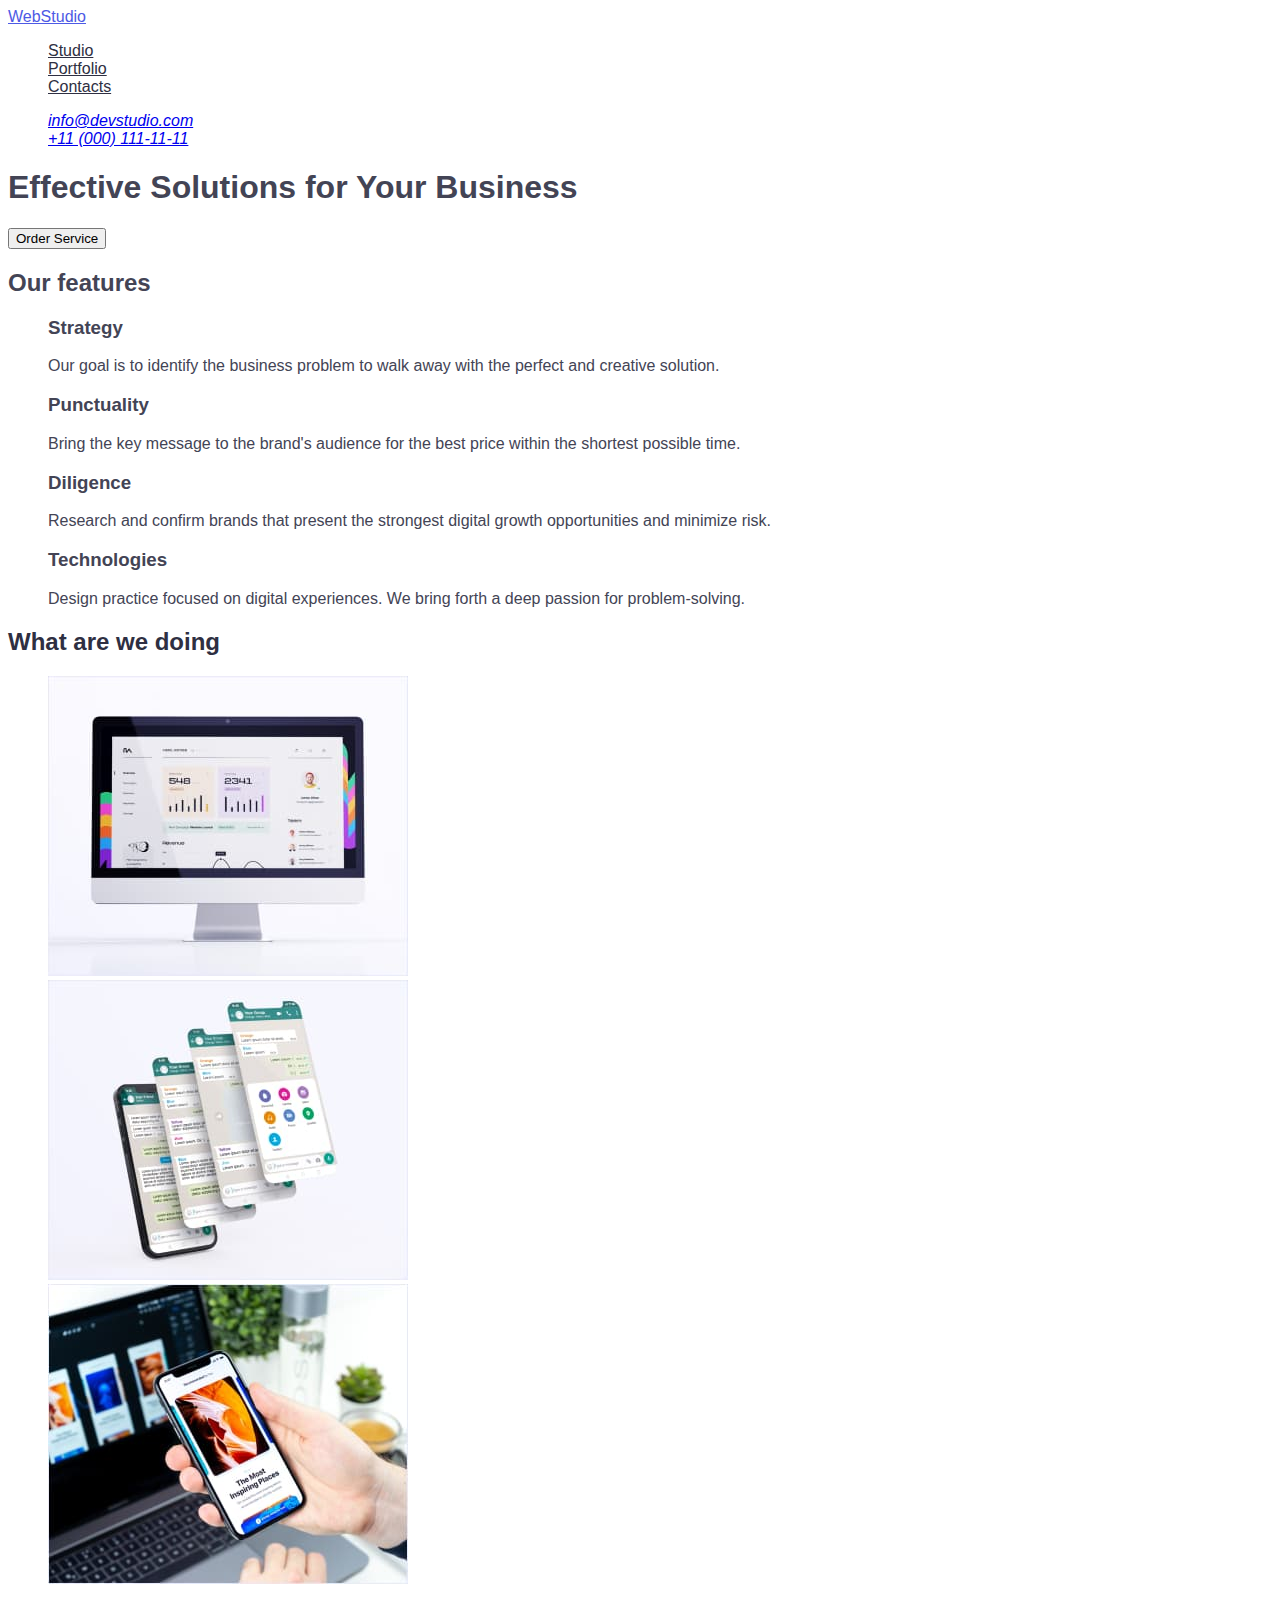
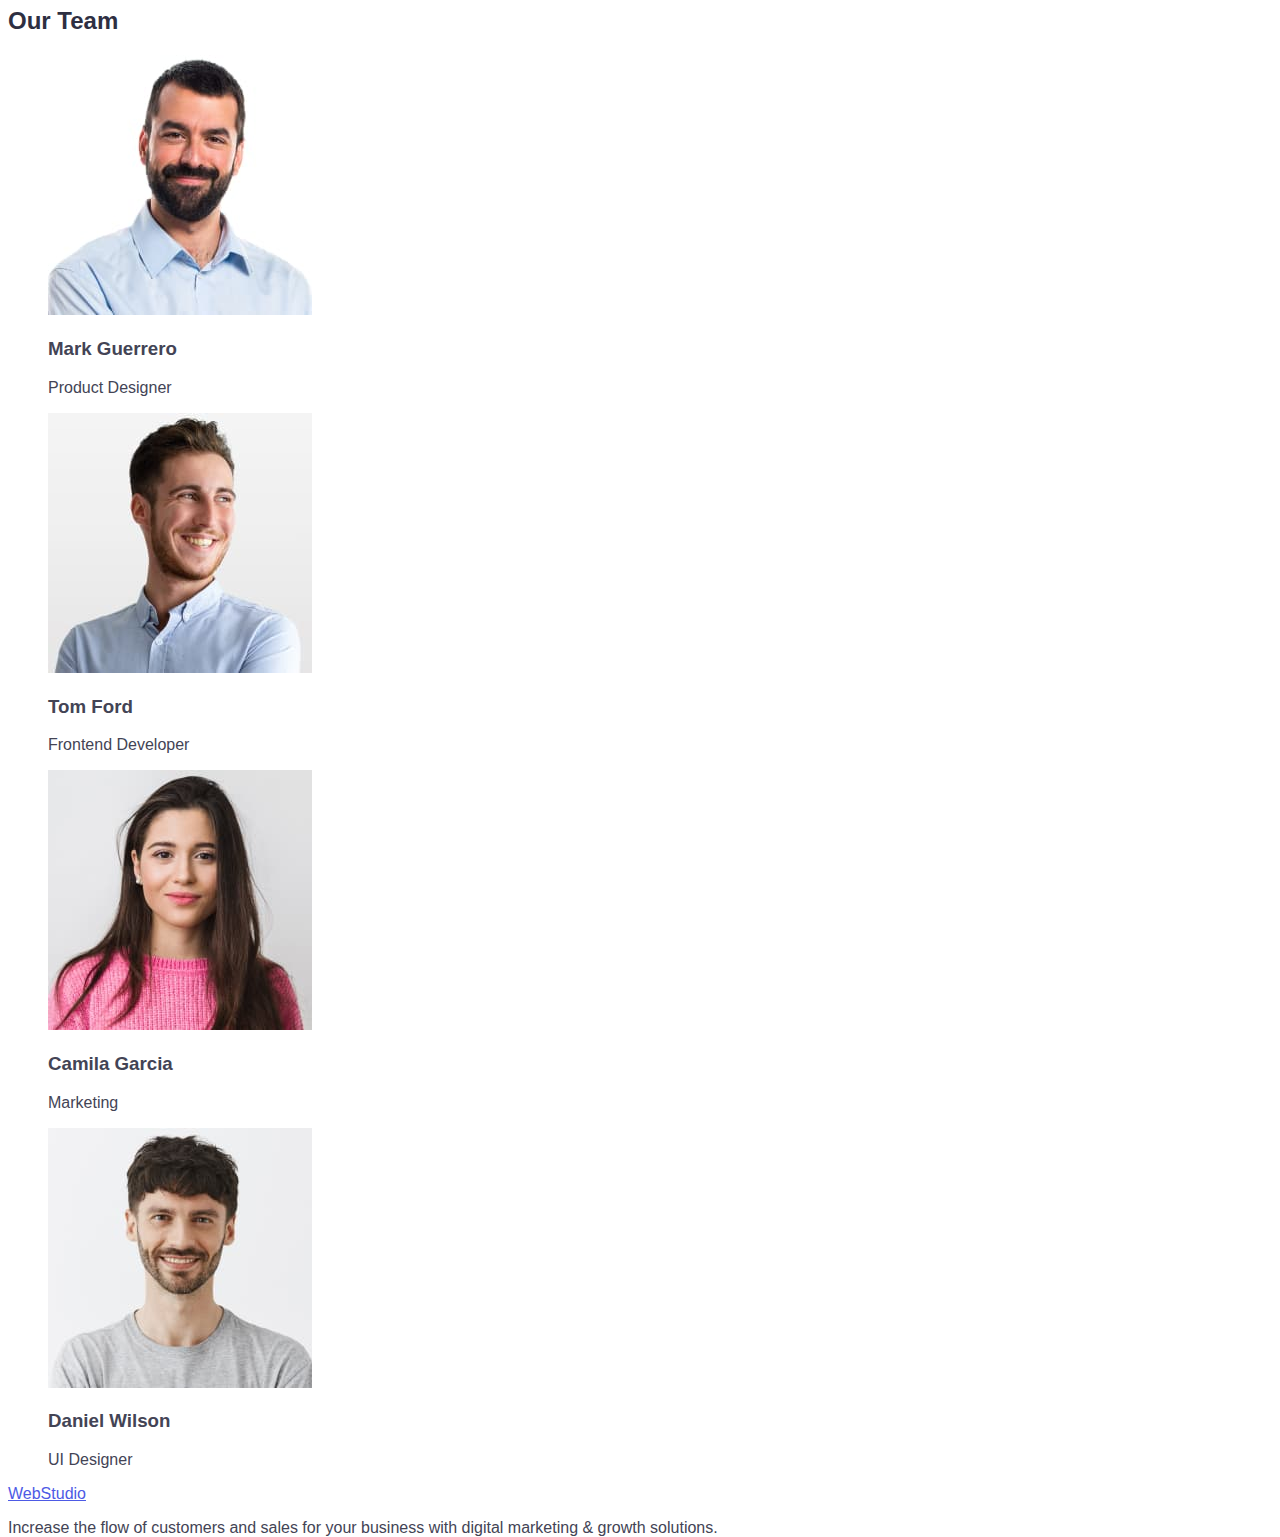
==== index.html @ 5d0c9305 "working7" ====
<!DOCTYPE html>
<html lang="en">
  <head>
    <meta charset="UTF-8" />
    <meta http-equiv="X-UA-Compatible" content="IE=edge" />
    <meta name="viewport" content="width=device-width, initial-scale=1.0" />
    <title>Web Studio (Version 3.0)</title>
    <link rel="stylesheet" href="./css/styles.css">
  </head>
  <body>
    <!--site header-->
    <header class="page-header">
      <nav>
        <a href="./index.html" class="logo">WebStudio</a>

        <ul class="site-nav">
          <li><a href="">Studio</a></li>
          <li><a href="">Portfolio</a></li>
          <li><a href="">Contacts</a></li>
        </ul>
      </nav>
      <address>
        <ul class="auth-nav">
          <li><a href="mailto:info@devstudio.com">info@devstudio.com</a></li>
          <li><a href="tel:+110001111111">+11 (000) 111-11-11</a></li>
        </ul>
      </address>
    </header>
    <main>
      <!--Hero-->
      <section>
        <h1>Effective Solutions for Your Business</h1>
        <button type="button">Order Service</button>
      </section>
      <!--Our advantages-->
      <section>
        <h2>Our features</h2>
        <ul>
          <li>
            <h3>Strategy</h3>
            <p>
              Our goal is to identify the business problem to walk away with the
              perfect and creative solution.
            </p>
          </li>
          <li>
            <h3>Punctuality</h3>
            <p>
              Bring the key message to the brand's audience for the best price
              within the shortest possible time.
            </p>
          </li>
          <li>
            <h3>Diligence</h3>
            <p>
              Research and confirm brands that present the strongest digital
              growth opportunities and minimize risk.
            </p>
          </li>
          <li>
            <h3>Technologies</h3>
            <p>
              Design practice focused on digital experiences. We bring forth a
              deep passion for problem-solving.
            </p>
          </li>
        </ul>
      </section>
      <section class="section">
        <h2 class="section-title">What are we doing</h2>
        <ul>
          <li>
            <img
              src="./images/desktop1.jpg"
              alt="desktop"
              width="360"
              height="300"
            />
          </li>
          <li>
            <img
              src="./images/mobile2.jpg"
              alt="mobile"
              width="360"
              height="300"
            />
          </li>
          <li>
            <img
              src="./images/design3.jpg"
              alt="design"
              width="360"
              height="300"
            />
          </li>
        </ul>
      </section>
      <section class="section">
        <h2 class="section-title">Our Team</h2>
        <ul>
          <li>
            <img
              src="./images/markguerrero.jpg"
              alt="Mark Guerrero"
              width="264"
              height="260"
            />
            <h3>Mark Guerrero</h3>
            <p>Product Designer</p>
          </li>
          <li>
            <img
              src="./images/tomford.jpg"
              alt="Tom Ford"
              width="264"
              height="260"
            />
            <h3>Tom Ford</h3>
            <p>Frontend Developer</p>
          </li>
          <li>
            <img
              src="./images/gamilagarcia.jpg"
              alt="Camila Garcia"
              width="264"
              height="260"
            />
            <h3>Camila Garcia</h3>
            <p>Marketing</p>
          </li>
          <li>
            <img
              src="./images/danielwilson.jpg"
              alt="Daniel Wilson"
              width="264"
              height="260"
            />
            <h3>Daniel Wilson</h3>
            <p>UI Designer</p>
          </li>
        </ul>
      </section>
    </main>
    <footer>
      <a href="./index.html" class="logo">WebStudio</a>
      <p>
        Increase the flow of customers and sales for your business with digital
        marketing &#38; growth solutions.
      </p>
    </footer>
  </body>
</html>
---- css/styles.css ----
body {
    color: #434455;
    background-color: #ffffff;
    font-family: sans-serif;
    text-align: ;
    position: relative;
    width: 1440px;
    height: 2590px;
    }

ul {
  list-style: none;
}
/*.list {
  list-style: none;
}*/

.logo {
  color : #4D5AE5;
;
}    

/*   Background-2-#E5E5E5;*/

/* Body next : #434455;*/

/* CTAs
Focused
Active states
Links: #4D5AE5;*/

/* CTAs background: #404BBF;*/

/* Overlays Shadows Headings #2E2F42 /

/* Valid fields
Success messages #31D0AA */

/* Helper text 
Deemphasized text background: #8E8F99; */

/* Accent color
Hairlines
Subtle backgrounds background: #E7E9FC; */

/*Light mode backgrounds
Light mode Dialogs/alerts background: #F4F4FD;*/

/*  Modal  Overlay  background: background: background: rgba(46, 47, 66, 0.4);
 */ 

/* Hero image background "Hero background" background:box-shadow: 0px 0px 12px 0px rgba(0, 0, 0, 0.05) inset;
;








p {
  font-size: 24px;
}

a {
  text-decoration: none;
}

.site-nav a {

}

.site-nav a :hover {

}

.link:hover,
.link:focus {
    color: ;
}

.link:active {
    color: ;
}

.nav .link:hover {
  color: ;
}
.site-nav-link {

}

.post-link [

]

ul {
  list-style: none;
} */

/* Site nav*/

.site-nav a {
  color: #2E2F42;
}

.site-nav a:hover,
.site-nav a:focus {
  color: #4D5AE5;
}
.site-nav a:active {
  color: #404BBF;
}

/* Site section*/
 
.section-title {
  color: #2E2F42;
;
}
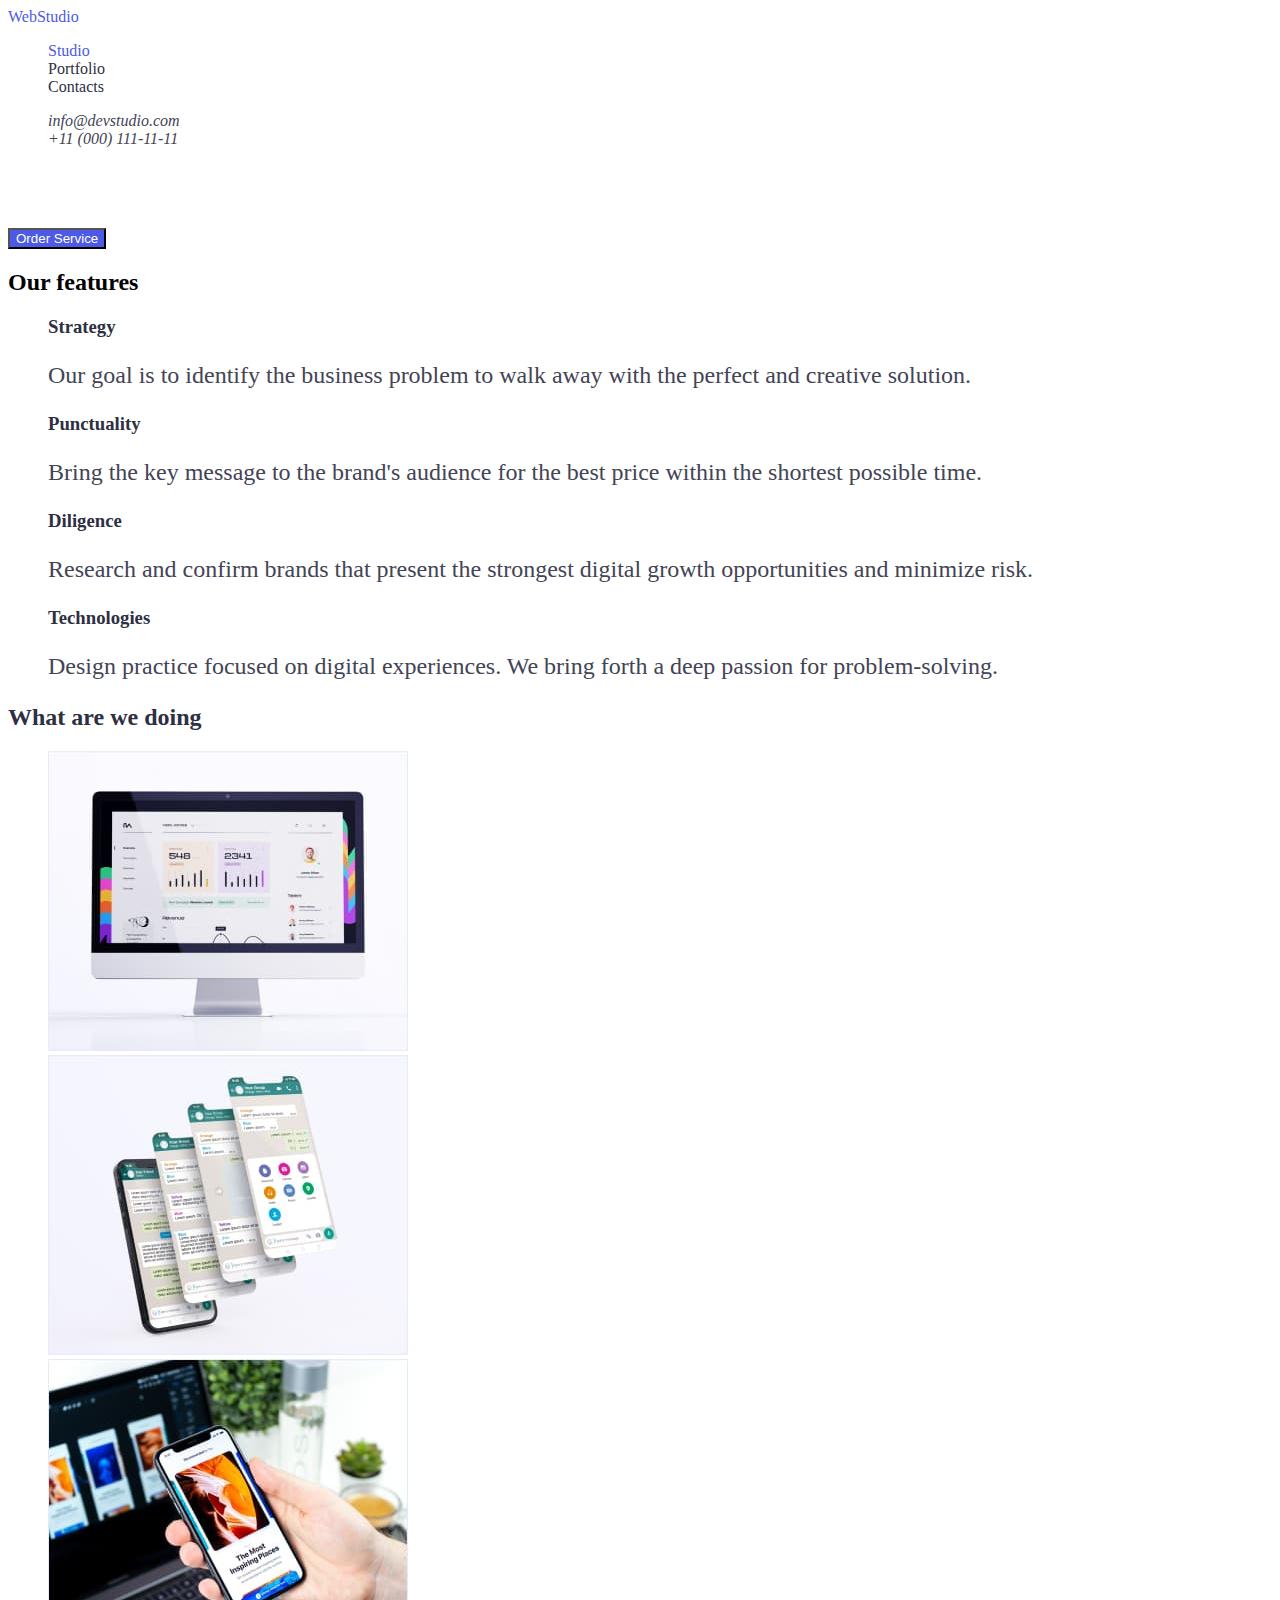
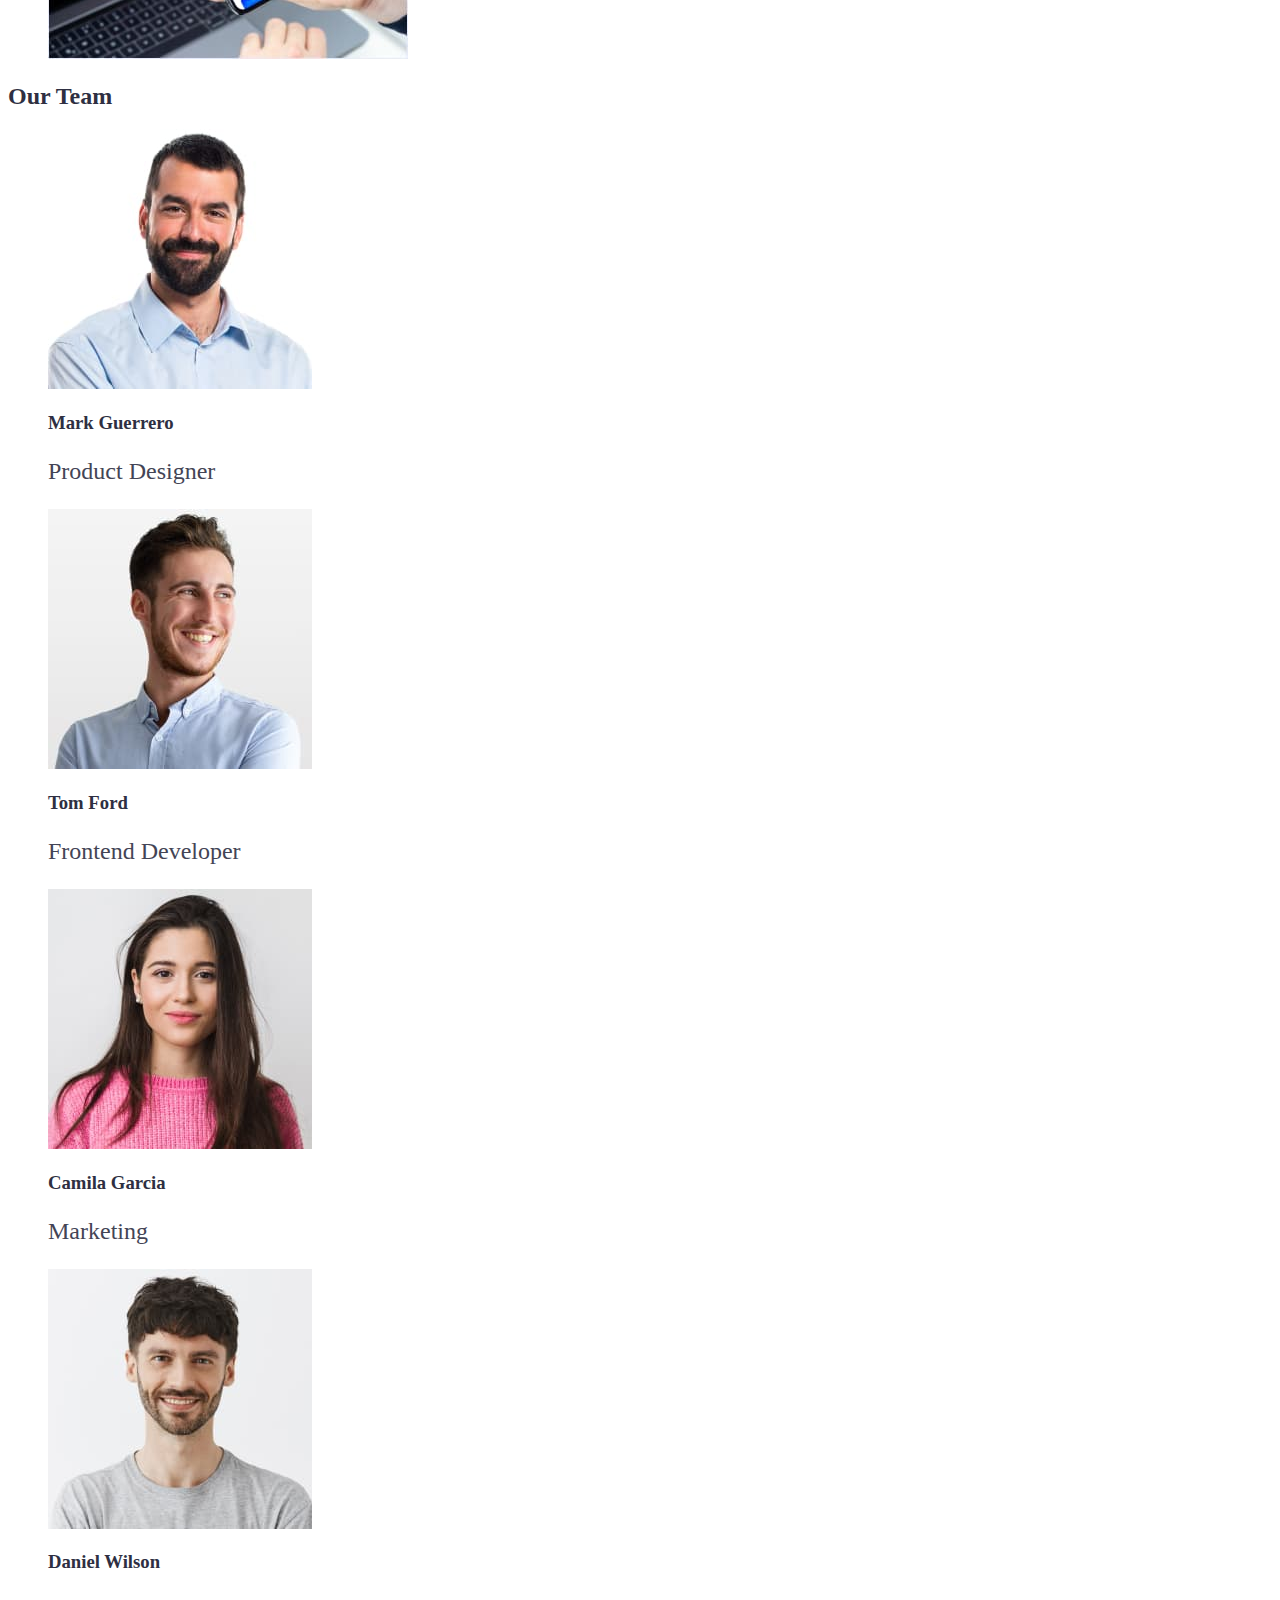
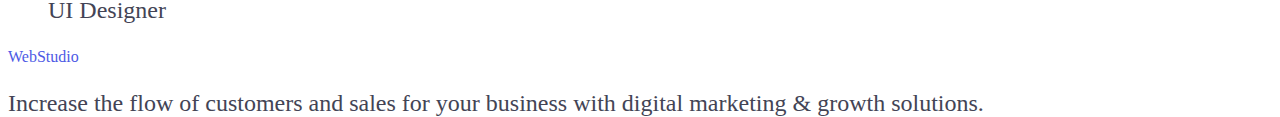
==== commit d096c0f5: "working8" ====
--- a/index.html
+++ b/index.html
@@ -14,9 +14,9 @@
         <a href="./index.html" class="logo">WebStudio</a>
 
         <ul class="site-nav">
-          <li><a href="">Studio</a></li>
-          <li><a href="">Portfolio</a></li>
-          <li><a href="">Contacts</a></li>
+          <li><a href="./index.html" class="link-currrent ">Studio</a></li>
+          <li><a href="./portfolio.html">Portfolio</a></li>
+          <li><a href="#Contacts">Contacts</a></li>
         </ul>
       </nav>
       <address>
@@ -28,37 +28,37 @@
     </header>
     <main>
       <!--Hero-->
-      <section>
-        <h1>Effective Solutions for Your Business</h1>
-        <button type="button">Order Service</button>
+      <section class="hero">
+        <h1 class="hero-title">Effective Solutions for Your Business</h1>
+        <button type="button" class="button secondary">Order Service</button>
       </section>
       <!--Our advantages-->
-      <section>
+      <section class="section">
         <h2>Our features</h2>
         <ul>
           <li>
-            <h3>Strategy</h3>
+            <h3 class="section-title">Strategy</h3>
             <p>
               Our goal is to identify the business problem to walk away with the
               perfect and creative solution.
             </p>
           </li>
           <li>
-            <h3>Punctuality</h3>
+            <h3 class="section-title">Punctuality</h3>
             <p>
               Bring the key message to the brand's audience for the best price
               within the shortest possible time.
             </p>
           </li>
           <li>
-            <h3>Diligence</h3>
+            <h3 class="section-title">Diligence</h3>
             <p>
               Research and confirm brands that present the strongest digital
               growth opportunities and minimize risk.
             </p>
           </li>
           <li>
-            <h3>Technologies</h3>
+            <h3 class="section-title">Technologies</h3>
             <p>
               Design practice focused on digital experiences. We bring forth a
               deep passion for problem-solving.
@@ -66,7 +66,10 @@
           </li>
         </ul>
       </section>
+
+       <!--What are we doing-->
       <section class="section">
+       
         <h2 class="section-title">What are we doing</h2>
         <ul>
           <li>
@@ -95,6 +98,8 @@
           </li>
         </ul>
       </section>
+
+      <!--Our Team-->
       <section class="section">
         <h2 class="section-title">Our Team</h2>
         <ul>
@@ -105,7 +110,7 @@
               width="264"
               height="260"
             />
-            <h3>Mark Guerrero</h3>
+            <h3 class="section-title">Mark Guerrero</h3>
             <p>Product Designer</p>
           </li>
           <li>
@@ -115,7 +120,7 @@
               width="264"
               height="260"
             />
-            <h3>Tom Ford</h3>
+            <h3 class="section-title">Tom Ford</h3>
             <p>Frontend Developer</p>
           </li>
           <li>
@@ -125,7 +130,7 @@
               width="264"
               height="260"
             />
-            <h3>Camila Garcia</h3>
+            <h3 class="section-title">Camila Garcia</h3>
             <p>Marketing</p>
           </li>
           <li>
@@ -135,7 +140,7 @@
               width="264"
               height="260"
             />
-            <h3>Daniel Wilson</h3>
+            <h3 class="section-title">Daniel Wilson</h3>
             <p>UI Designer</p>
           </li>
         </ul>
--- a/css/styles.css
+++ b/css/styles.css
@@ -1,6 +1,24 @@
+:root {
+  --Primary-Brand:#4D5AE5;
+  --Pressed-state:#404BBF;
+  --Dark:#2E2F42;
+  --Success: #31D0AA;
+  --Text:#434455;
+  --Subtle-Text:#8E8F99;
+  --Accent:#E7E9FC;
+  --Light:#F4F4FD;
+  --Modal-overlay:rgba(46, 47, 66, 0.4);
+  --Hero-background:rgba(46, 47, 66, 0.7);
+  --B-g-color:#Ffffff;
+  --Nav-color:rgba(231, 233, 252, 1);
+  --Nav-color-secondary:
+rgba(255, 255, 255, 1);
+
+}
+
 body {
-    color: #434455;
-    background-color: #ffffff;
+    color: var(--Text)
+    background-color: var(--B-g-color)
     font-family: sans-serif;
     text-align: ;
     position: relative;
@@ -16,106 +34,89 @@
 }*/
 
 .logo {
-  color : #4D5AE5;
-;
-}    
-
-/*   Background-2-#E5E5E5;*/
-
-/* Body next : #434455;*/
-
-/* CTAs
-Focused
-Active states
-Links: #4D5AE5;*/
-
-/* CTAs background: #404BBF;*/
-
-/* Overlays Shadows Headings #2E2F42 /
-
-/* Valid fields
-Success messages #31D0AA */
-
-/* Helper text 
-Deemphasized text background: #8E8F99; */
-
-/* Accent color
-Hairlines
-Subtle backgrounds background: #E7E9FC; */
-
-/*Light mode backgrounds
-Light mode Dialogs/alerts background: #F4F4FD;*/
-
-/*  Modal  Overlay  background: background: background: rgba(46, 47, 66, 0.4);
- */ 
-
-/* Hero image background "Hero background" background:box-shadow: 0px 0px 12px 0px rgba(0, 0, 0, 0.05) inset;
-;
-
-
-
-
-
-
+  color :var(--Primary-Brand);
+}  
 
 
 p {
   font-size: 24px;
+  color:var(--Text)
 }
 
 a {
   text-decoration: none;
 }
 
-.site-nav a {
-
-}
-
-.site-nav a :hover {
-
-}
-
-.link:hover,
-.link:focus {
-    color: ;
-}
-
-.link:active {
-    color: ;
-}
-
-.nav .link:hover {
-  color: ;
-}
-.site-nav-link {
-
-}
-
-.post-link [
-
-]
-
-ul {
-  list-style: none;
-} */
-
 /* Site nav*/
 
 .site-nav a {
-  color: #2E2F42;
+  color:var(--Dark);
 }
 
 .site-nav a:hover,
 .site-nav a:focus {
-  color: #4D5AE5;
+  color:var( --Primary-Brand);
 }
 .site-nav a:active {
-  color: #404BBF;
+  color:var( --Pressed-state);
+}
+.site-nav .link-currrent {
+  color: var(--Primary-Brand);
 }
 
-/* Site section*/
+/* Site address */
+.auth-nav a {
+  color: var(--Text);
+}
+
+.auth-nav a:hover,
+.auth-nav a:focus {
+  color:var( --Primary-Brand);
+}
+.auth-nav a:active {
+  color:var( --Pressed-state);
+}
+
+/* Site hero*/
+.hero-title {
+  color:var(--B-g-color);
+}
+.hero-link {
+  color:var(--B-g-color);
+}
+
+/* S
+ite section*/
  
 .section-title {
-  color: #2E2F42;
-;
+  color:var(--Dark);
+}
+
+ /* Button */
+
+ .button {
+  color: var(--Primary-Brand);
+  background-color: var(--Accent);
+ }
+ .button.primary:hover,
+ .button.primery:focus {
+  color: var(--B-g-color);
+  background-color: var(--Primary-Brand);
+ }
+ .button.primary:active {
+  color: var(--B-g-color);
+  background-color: var(--Pressed-state);
+ } 
+ .button.primary {
+   color: var(--Primary-Brand);
+   background-color: var(--B-g-color)
+ } 
+ .button.secondary {
+   color: var(--B-g-color);
+   background-color: var(--Primary-Brand);
+ }
+.button.secondary:hover,
+.button.secondary:focus {
+  color: var(--B-g-color);
+  background-color: var(--Pressed-state);
 }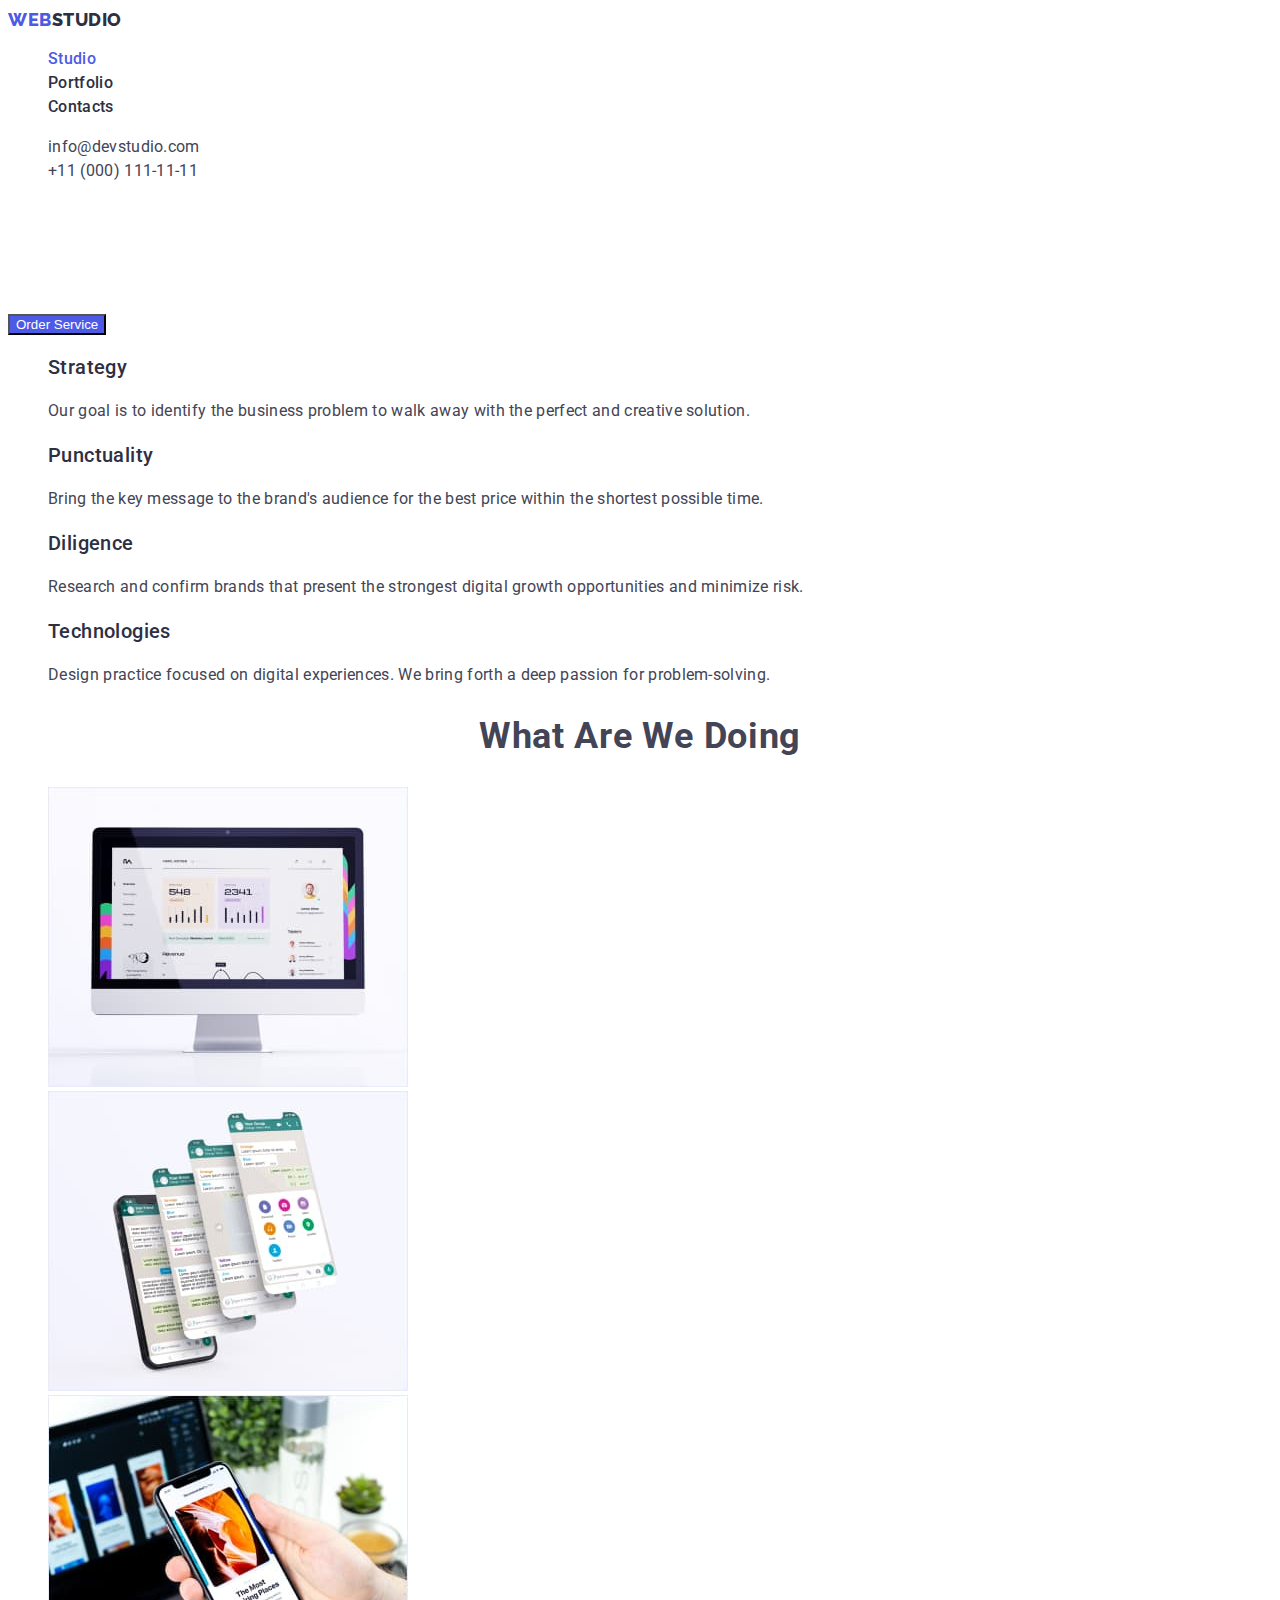
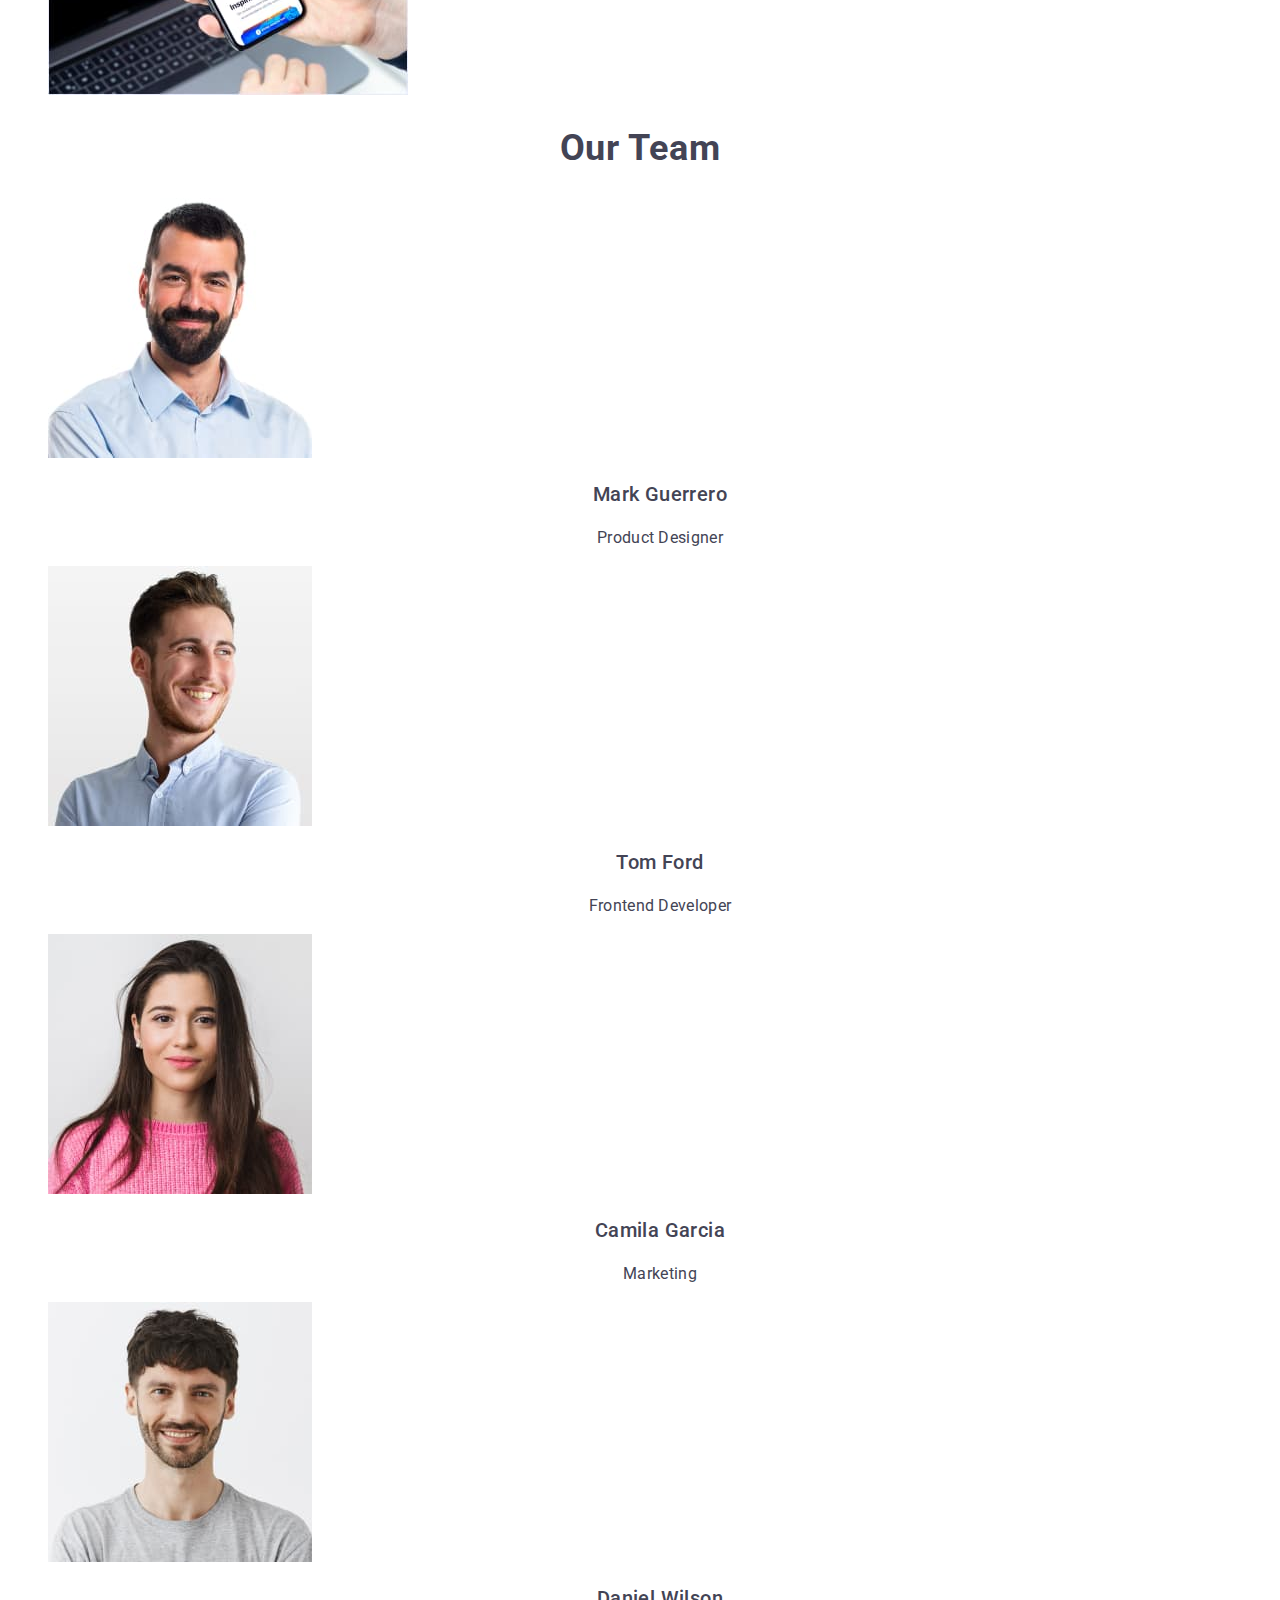
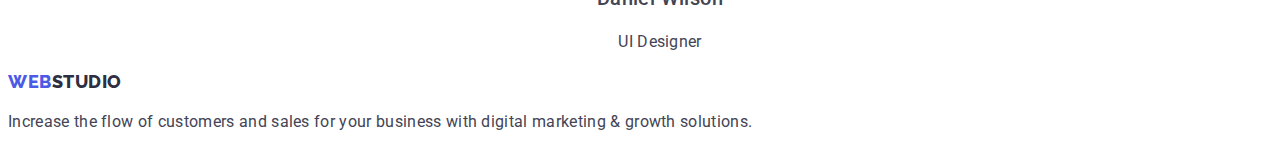
==== commit 524dec39: "woorking9" ====
--- a/index.html
+++ b/index.html
@@ -5,61 +5,67 @@
     <meta http-equiv="X-UA-Compatible" content="IE=edge" />
     <meta name="viewport" content="width=device-width, initial-scale=1.0" />
     <title>Web Studio (Version 3.0)</title>
+    <link rel="preconnect" href="https://fonts.googleapis.com">
+    <link rel="preconnect" href="https://fonts.gstatic.com" crossorigin>
+    <link href="https://fonts.googleapis.com/css2?family=Raleway:wght@800&family=Roboto:wght@400;500;700;900&display=swap" rel="stylesheet">
     <link rel="stylesheet" href="./css/styles.css">
   </head>
   <body>
     <!--site header-->
     <header class="page-header">
-      <nav>
-        <a href="./index.html" class="logo">WebStudio</a>
+      <nav class="nav-logo">
+        <a href="./index.html" class="logo">Web<span class="accent">Studio</span></a>
 
-        <ul class="site-nav">
-          <li><a href="./index.html" class="link-currrent ">Studio</a></li>
+        <ul class="site-nav list">
+          <li><a href="./index.html" class="link-current ">Studio</a></li>
           <li><a href="./portfolio.html">Portfolio</a></li>
           <li><a href="#Contacts">Contacts</a></li>
         </ul>
       </nav>
       <address>
-        <ul class="auth-nav">
+        <ul class="auth-nav list">
           <li><a href="mailto:info@devstudio.com">info@devstudio.com</a></li>
           <li><a href="tel:+110001111111">+11 (000) 111-11-11</a></li>
         </ul>
       </address>
     </header>
+
+    <!--Main-->
     <main>
       <!--Hero-->
+
       <section class="hero">
         <h1 class="hero-title">Effective Solutions for Your Business</h1>
-        <button type="button" class="button secondary">Order Service</button>
+        <button type="button" class="button secondary hero-link">Order Service</button>
       </section>
       <!--Our advantages-->
       <section class="section">
-        <h2>Our features</h2>
-        <ul>
+        <h2 class="visually-hidden">Our features</h2>
+        <ul class="list">
           <li>
-            <h3 class="section-title">Strategy</h3>
-            <p>
+            <h3 class="section-features">Strategy</h3>
+            <p class="section-text">
               Our goal is to identify the business problem to walk away with the
               perfect and creative solution.
             </p>
           </li>
           <li>
-            <h3 class="section-title">Punctuality</h3>
-            <p>
+            <h3 class="section-features">Punctuality</h3>
+            <p class="section-text">
               Bring the key message to the brand's audience for the best price
               within the shortest possible time.
             </p>
           </li>
           <li>
-            <h3 class="section-title">Diligence</h3>
-            <p>
+            <h3 class="section-features">Diligence</h3>
+            <p class="section-text">
               Research and confirm brands that present the strongest digital
               growth opportunities and minimize risk.
             </p>
           </li>
           <li>
-            <h3 class="section-title">Technologies</h3>
-            <p>
+            <h3 class="section-features">Technologies</h3>
+            <p class="section-text">
               Design practice focused on digital experiences. We bring forth a
               deep passion for problem-solving.
             </p>
@@ -71,7 +77,7 @@
       <section class="section">
        
         <h2 class="section-title">What are we doing</h2>
-        <ul>
+        <ul class="list">
           <li>
             <img
               src="./images/desktop1.jpg"
@@ -102,7 +108,7 @@
       <!--Our Team-->
       <section class="section">
         <h2 class="section-title">Our Team</h2>
-        <ul>
+        <ul class="list">
           <li>
             <img
               src="./images/markguerrero.jpg"
@@ -110,8 +116,8 @@
               width="264"
               height="260"
             />
-            <h3 class="section-title">Mark Guerrero</h3>
-            <p>Product Designer</p>
+            <h3 class="section-team">Mark Guerrero</h3>
+            <p class="team-text">Product Designer</p>
           </li>
           <li>
             <img
@@ -120,8 +126,8 @@
               width="264"
               height="260"
             />
-            <h3 class="section-title">Tom Ford</h3>
-            <p>Frontend Developer</p>
+            <h3 class="section-team">Tom Ford</h3>
+            <p class="team-text">Frontend Developer</p>
           </li>
           <li>
             <img
@@ -130,8 +136,8 @@
               width="264"
               height="260"
             />
-            <h3 class="section-title">Camila Garcia</h3>
-            <p>Marketing</p>
+            <h3 class="section-team">Camila Garcia</h3>
+            <p class="team-text">Marketing</p>
           </li>
           <li>
             <img
@@ -140,15 +146,18 @@
               width="264"
               height="260"
             />
-            <h3 class="section-title">Daniel Wilson</h3>
-            <p>UI Designer</p>
+            <h3 class="section-team">Daniel Wilson</h3>
+            <p class="team-text">UI Designer</p>
           </li>
         </ul>
       </section>
     </main>
-    <footer>
-      <a href="./index.html" class="logo">WebStudio</a>
-      <p>
+    <!--Site Footer-->
+
+    <footer class="nav-logo">
+       
+        <a href="./index.html" class="logo">Web<span class="accent">Studio</span></a>
+      <p class="footer-text">
         Increase the flow of customers and sales for your business with digital
         marketing &#38; growth solutions.
       </p>
--- a/css/styles.css
+++ b/css/styles.css
@@ -11,62 +11,94 @@
   --Hero-background:rgba(46, 47, 66, 0.7);
   --B-g-color:#Ffffff;
   --Nav-color:rgba(231, 233, 252, 1);
-  --Nav-color-secondary:
-rgba(255, 255, 255, 1);
-
+  --Nav-color-secondary: rgba(255, 255, 255, 1);
 }
 
 body {
-    color: var(--Text)
-    background-color: var(--B-g-color)
-    font-family: sans-serif;
-    text-align: ;
-    position: relative;
-    width: 1440px;
-    height: 2590px;
+
+    color: var(--Text);
+    background-color: var(--B-g-color);
+    font-family: 'Roboto','Montserrat', 'Open Sans', sans-serif;
+    
     }
-
+/*
 ul {
   list-style: none;
-}
-/*.list {
+}*/
+
+.list {
   list-style: none;
-}*/
-
+}
+/*
+a {
+  text-decoration: none;
+}
+*/
+/* Site nav*/
+
+.site-nav {
+  font-weight: 500;
+  font-size: 16px;
+  line-height: 1.5;
+  letter-spacing: 0.02em;
+}
+
+.nav-logo .logo {
+  font-family: 'Raleway';
+  font-style: normal;
+  font-weight: 800;
+  font-size: 18px;
+  line-height: 1.3;
+  display: flex;
+  align-items: center;
+  letter-spacing: 0.03em;
+  text-transform: uppercase;
+}
+
+.accent {
+  color: var(--Dark);
+}
 .logo {
   color :var(--Primary-Brand);
+  text-decoration: none;
 }  
 
-
-p {
-  font-size: 24px;
-  color:var(--Text)
-}
-
-a {
-  text-decoration: none;
-}
-
-/* Site nav*/
-
+.logo-name {
+  color: var(--Dark);
+}
 .site-nav a {
   color:var(--Dark);
+  text-decoration: none;
 }
 
 .site-nav a:hover,
 .site-nav a:focus {
   color:var( --Primary-Brand);
+
 }
 .site-nav a:active {
   color:var( --Pressed-state);
 }
-.site-nav .link-currrent {
+.site-nav .link-current {
   color: var(--Primary-Brand);
 }
 
 /* Site address */
+
+.auth-nav {
+  font-style: normal;
+  font-weight: 400;
+  font-size: 16px;
+  line-height: 1.5;
+
+
+letter-spacing: 0.02em;
+
+}
 .auth-nav a {
-  color: var(--Text);
+  color: inherit;
+  text-decoration: none;
+  font-style: normal;
 }
 
 .auth-nav a:hover,
@@ -80,16 +112,88 @@
 /* Site hero*/
 .hero-title {
   color:var(--B-g-color);
+  font-weight: 700;
+  font-size: 56px;
+  line-height: 1;
+  text-align: center;
+  letter-spacing: 0.02em;
 }
 .hero-link {
-  color:var(--B-g-color);
+  cursor: pointer;
+
 }
 
 /* S
-ite section*/
+ite section
+Our advantages*/
  
+.section-features {
+  color:var(--Dark);
+  font-weight: 500;
+  font-size: 20px;
+  line-height: 1.2;
+  letter-spacing: 0.02em;
+
+}
+
+.section-text {
+  font-weight: 400;
+  font-size: 16px;
+  line-height: 1.5;
+  letter-spacing: 0.02em;
+}
+
+.visually-hidden {
+  position: absolute;
+  width: 1px;
+  height: 1px;
+  margin: -1px;
+  border: 0;
+  padding: 0;
+  
+  white-space: nowrap;
+  clip-path: inset(100%);
+  clip: rect(0 0 0 0);
+  overflow: hidden;
+}
+
+
+/* Site sectin What are we doing*/
+
 .section-title {
-  color:var(--Dark);
+  font-weight: 700;
+  font-size: 36px;
+  line-height: 1.1;
+  text-align: center;
+  letter-spacing: 0.02em;
+  text-transform: capitalize;
+}
+
+/* Site sectin Our Team
+*/
+
+.section-team {
+  font-weight: 500;
+  font-size: 20px;
+  line-height: 1.2;
+  text-align: center;
+  letter-spacing: 0.02em;
+}
+
+.team-text {
+  font-weight: 400;
+  font-size: 16px;
+  line-height: 1.5;
+  text-align: center;
+  letter-spacing: 0.02em;
+}
+/* Footer*/
+
+.footer-text {
+  font-weight: 400;
+  font-size: 16px;
+  line-height: 24px;
+  letter-spacing: 0.02em;
 }
 
  /* Button */
@@ -99,7 +203,7 @@
   background-color: var(--Accent);
  }
  .button.primary:hover,
- .button.primery:focus {
+ .button.primary:focus {
   color: var(--B-g-color);
   background-color: var(--Primary-Brand);
  }
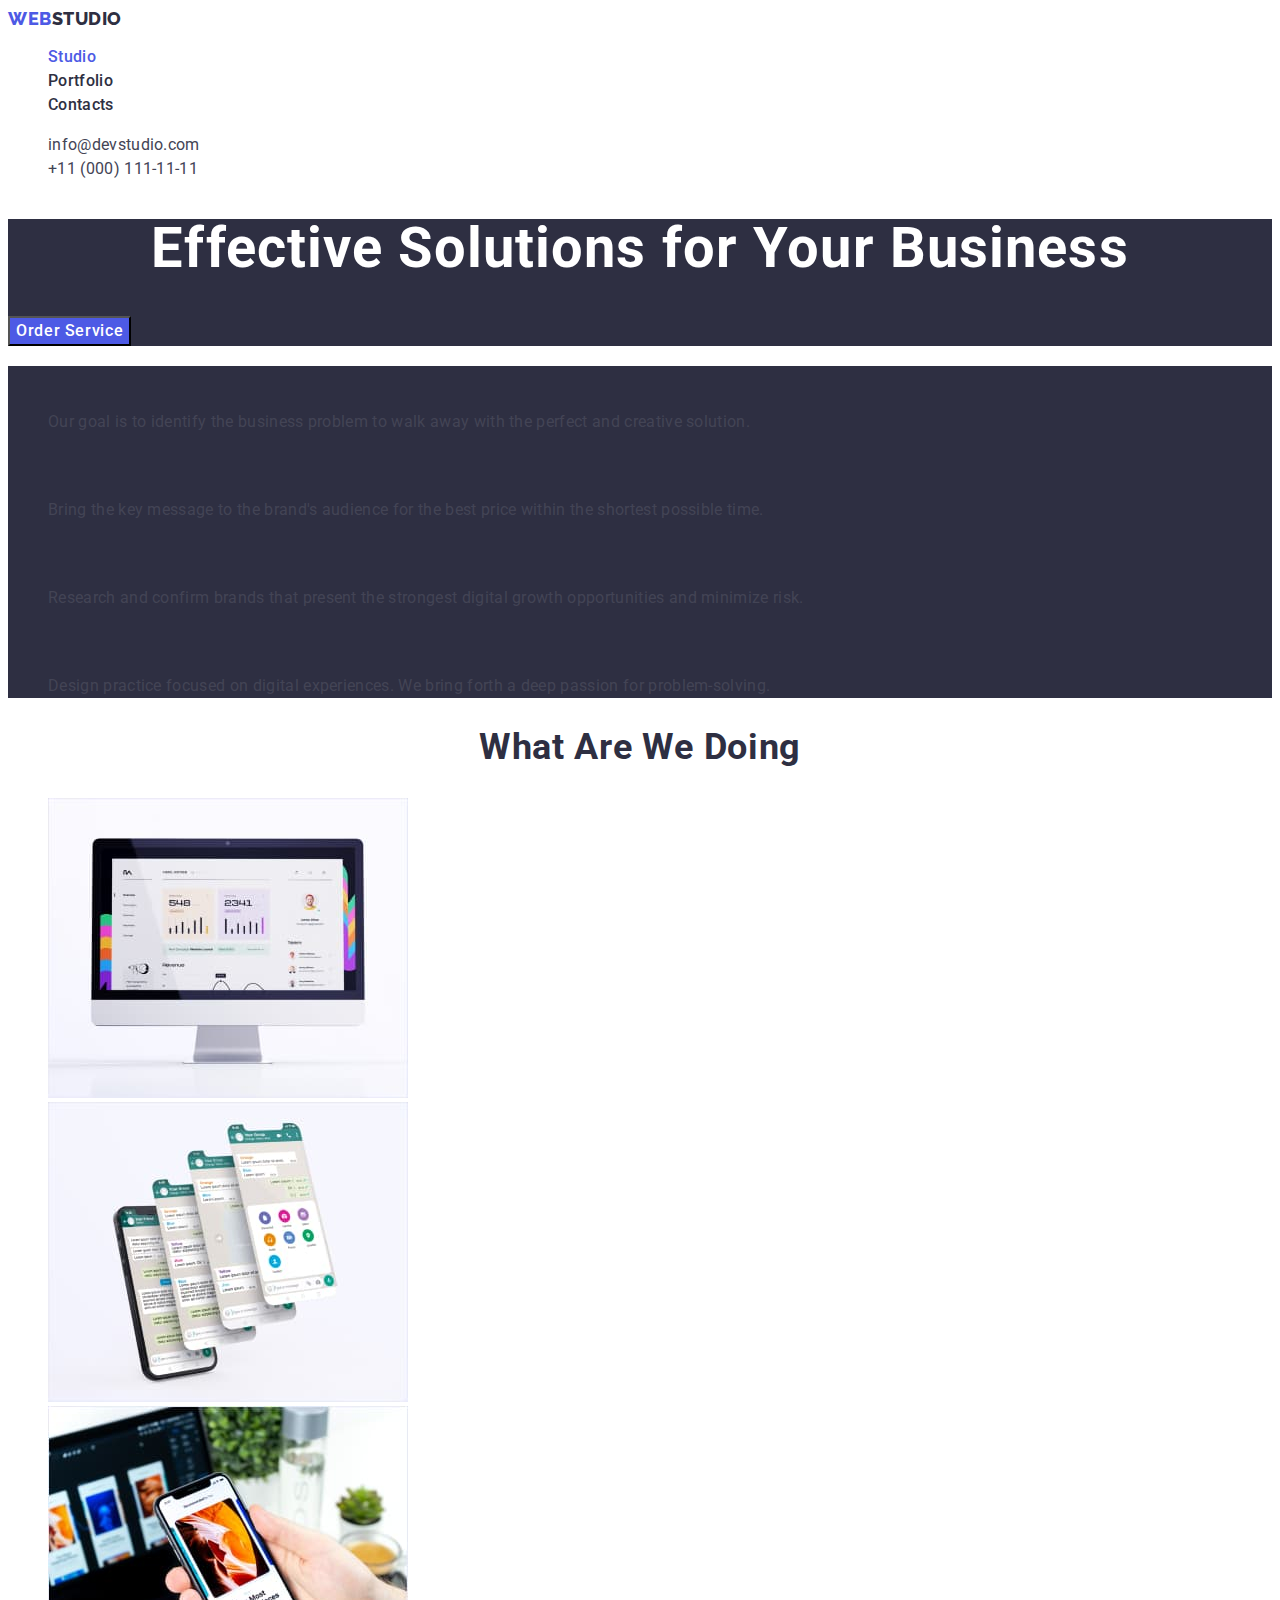
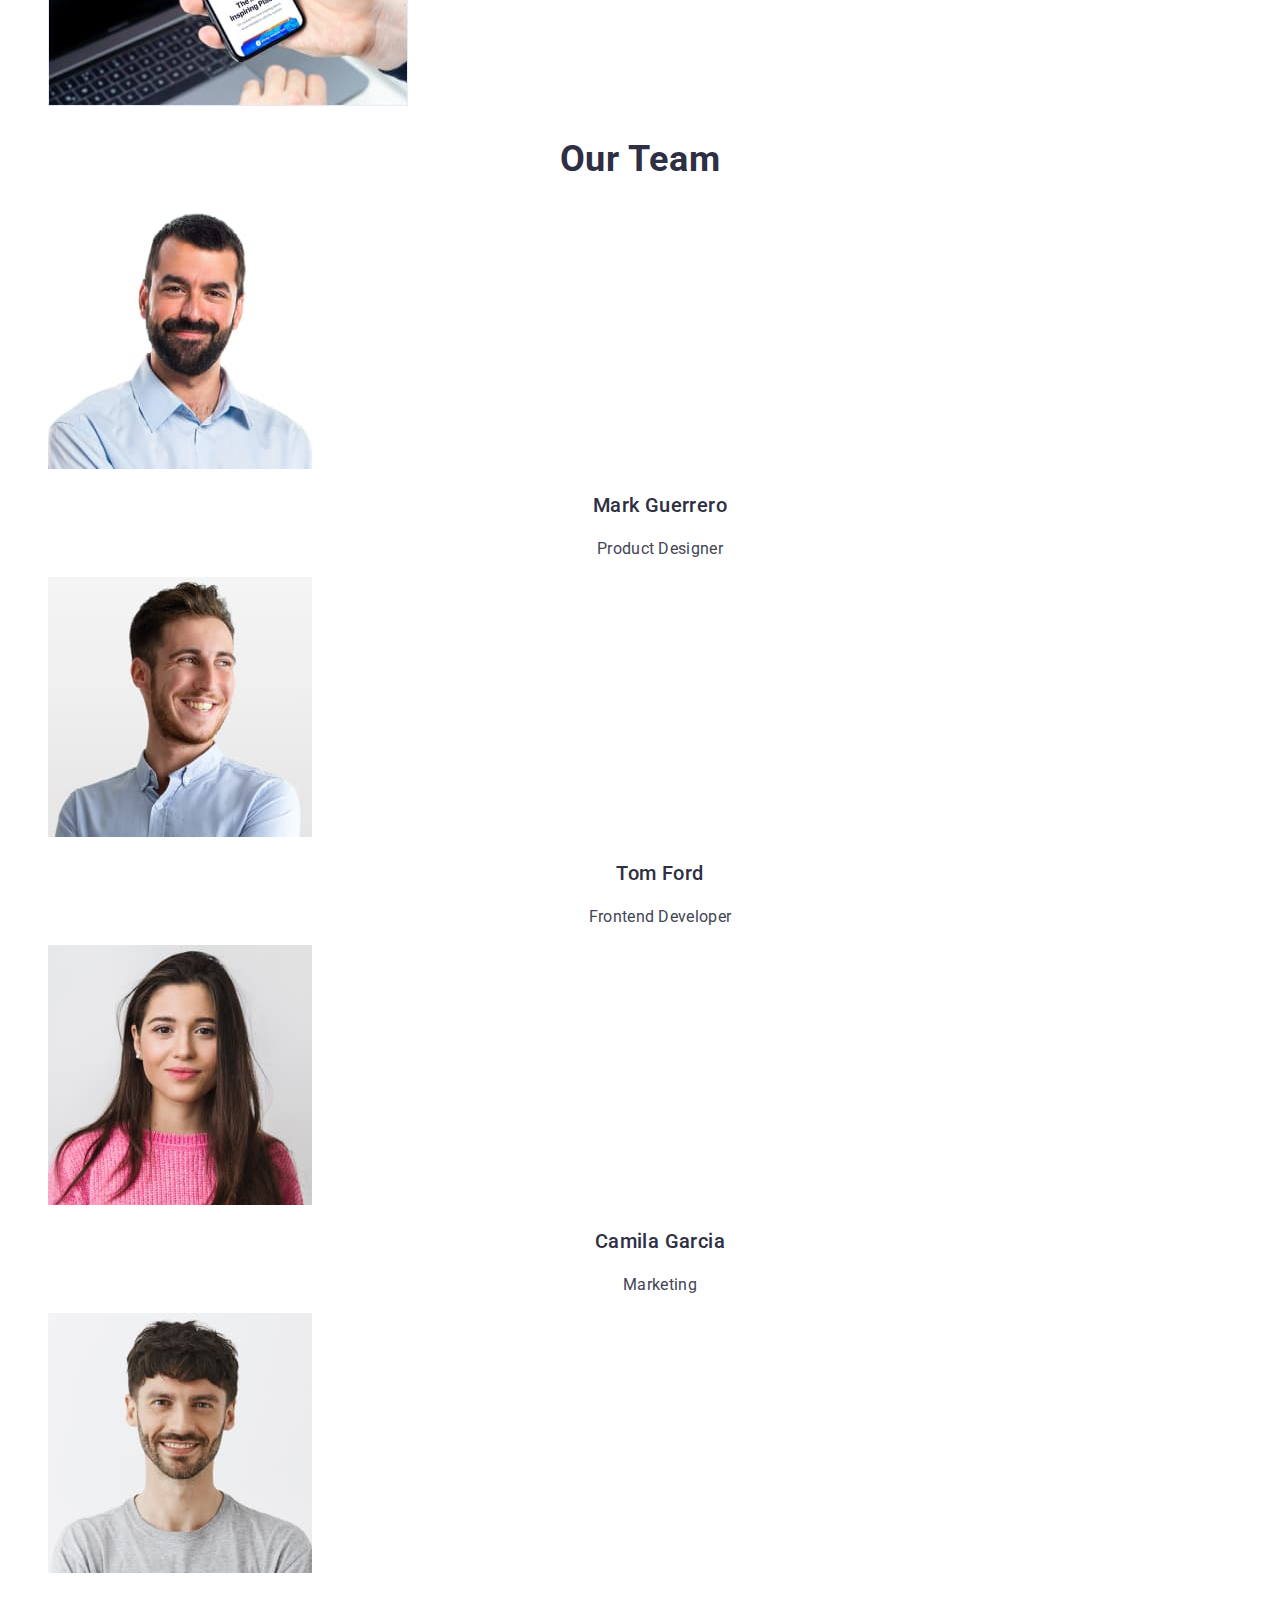
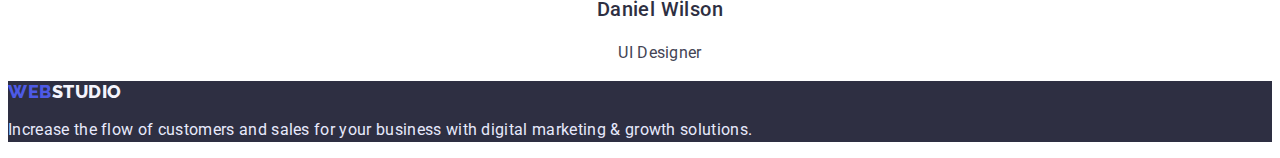
==== commit 826204c0: "fox4" ====
--- a/index.html
+++ b/index.html
@@ -13,19 +13,19 @@
   <body>
     <!--site header-->
     <header class="page-header">
-      <nav class="nav-logo">
-        <a href="./index.html" class="logo">Web<span class="accent">Studio</span></a>
+      <nav class="site-logo">
+        <a href="./index.html" class="logo link">Web<span class="accent">Studio</span></a>
 
         <ul class="site-nav list">
-          <li><a href="./index.html" class="link-current ">Studio</a></li>
-          <li><a href="./portfolio.html">Portfolio</a></li>
-          <li><a href="#Contacts">Contacts</a></li>
+          <li><a href="./index.html" class="link-current link">Studio</a></li>
+          <li><a href="./portfolio.html" class="link">Portfolio</a></li>
+          <li><a href="" class="link">Contacts</a></li>
         </ul>
       </nav>
-      <address>
+      <address class="auth-nav">
         <ul class="auth-nav list">
-          <li><a href="mailto:info@devstudio.com">info@devstudio.com</a></li>
-          <li><a href="tel:+110001111111">+11 (000) 111-11-11</a></li>
+          <li><a href="mailto:info@devstudio.com" class="contact-item">info@devstudio.com</a></li>
+          <li><a href="tel:+110001111111" class="contact-item">+11 (000) 111-11-11</a></li>
         </ul>
       </address>
     </header>
@@ -39,7 +39,7 @@
         <button type="button" class="button secondary hero-link">Order Service</button>
       </section>
       <!--Our advantages-->
-      <section class="section">
+      <section class="section-advantages">
         <h2 class="visually-hidden">Our features</h2>
         <ul class="list">
           <li>
@@ -76,7 +76,7 @@
        <!--What are we doing-->
       <section class="section">
        
-        <h2 class="section-title">What are we doing</h2>
+        <h2 class="section-title doing-title">What are we doing</h2>
         <ul class="list">
           <li>
             <img
@@ -154,7 +154,7 @@
     </main>
     <!--Site Footer-->
 
-    <footer class="nav-logo">
+    <footer class="site-logo footer">
        
         <a href="./index.html" class="logo">Web<span class="accent">Studio</span></a>
       <p class="footer-text">
--- a/css/styles.css
+++ b/css/styles.css
@@ -18,8 +18,8 @@
 
     color: var(--Text);
     background-color: var(--B-g-color);
-    font-family: 'Roboto','Montserrat', 'Open Sans', sans-serif;
-    
+    font-family: 'Roboto','Montserrat', sans-serif;
+    font-size: 16px;
     }
 /*
 ul {
@@ -38,25 +38,24 @@
 
 .site-nav {
   font-weight: 500;
-  font-size: 16px;
-  line-height: 1.5;
-  letter-spacing: 0.02em;
-}
-
-.nav-logo .logo {
-  font-family: 'Raleway';
-  font-style: normal;
+  line-height: 1.5;
+  letter-spacing: 0.02em;  
+  color: var(--Dark); 
+}
+
+.site-logo .logo {
+  font-family: 'Raleway', sans-serif;
   font-weight: 800;
   font-size: 18px;
-  line-height: 1.3;
+  line-height: 1.17;
   display: flex;
   align-items: center;
   letter-spacing: 0.03em;
   text-transform: uppercase;
 }
 
-.accent {
-  color: var(--Dark);
+.footer .accent {
+  color: var(--Light);
 }
 .logo {
   color :var(--Primary-Brand);
@@ -71,39 +70,49 @@
   text-decoration: none;
 }
 
-.site-nav a:hover,
-.site-nav a:focus {
-  color:var( --Primary-Brand);
-
-}
-.site-nav a:active {
+.site-nav :hover,
+.site-nav :focus {
+  color:var( --Pressed-state);
+
+}
+.site-nav :active {
   color:var( --Pressed-state);
 }
 .site-nav .link-current {
   color: var(--Primary-Brand);
 }
 
+.link {
+  text-decoration: none;
+}
+
+.accent {
+  color: var(--Dark);
+}
 /* Site address */
 
 .auth-nav {
   font-style: normal;
-  font-weight: 400;
-  font-size: 16px;
-  line-height: 1.5;
-
-
-letter-spacing: 0.02em;
-
-}
+  line-height: 1.5;
+  letter-spacing: 0.02em;
+  list-style: none;
+}
+
+.contact-item {
+  line-height: 1.5;
+  letter-spacing: 0.02em;
+  color: var(--Text);
+
+} 
+
 .auth-nav a {
   color: inherit;
   text-decoration: none;
-  font-style: normal;
 }
 
 .auth-nav a:hover,
 .auth-nav a:focus {
-  color:var( --Primary-Brand);
+  color:var( --Pressed-state);
 }
 .auth-nav a:active {
   color:var( --Pressed-state);
@@ -114,18 +123,32 @@
   color:var(--B-g-color);
   font-weight: 700;
   font-size: 56px;
-  line-height: 1;
+  line-height: 1.07;
   text-align: center;
   letter-spacing: 0.02em;
 }
 .hero-link {
   cursor: pointer;
-
+  font-family: inherit;
+  font-weight: 500;
+  font-size: 16px;
+  line-height: 1.5;
+  letter-spacing: 0.04em;
+
+}
+
+.hero {
+  background-color: var(--Dark);
 }
 
 /* S
 ite section
 Our advantages*/
+
+.section-advantages {
+  background-color: var(--Dark);
+  
+}
  
 .section-features {
   color:var(--Dark);
@@ -137,8 +160,6 @@
 }
 
 .section-text {
-  font-weight: 400;
-  font-size: 16px;
   line-height: 1.5;
   letter-spacing: 0.02em;
 }
@@ -155,6 +176,7 @@
   clip-path: inset(100%);
   clip: rect(0 0 0 0);
   overflow: hidden;
+  line-height: 1.07;
 }
 
 
@@ -163,12 +185,17 @@
 .section-title {
   font-weight: 700;
   font-size: 36px;
-  line-height: 1.1;
+  line-height: 1.11;
   text-align: center;
   letter-spacing: 0.02em;
   text-transform: capitalize;
-}
-
+  color: var(--Dark);
+}
+
+.doing-title {
+  line-height: 1.11;
+  color: var(--Dark);
+}
 /* Site sectin Our Team
 */
 
@@ -178,30 +205,67 @@
   line-height: 1.2;
   text-align: center;
   letter-spacing: 0.02em;
+  color: var(--Dark);
 }
 
 .team-text {
-  font-weight: 400;
+  line-height: 1.5;
+  text-align: center;
+  letter-spacing: 0.02em;
+}
+/* Footer*/
+
+.footer {
+  background-color: var(--Dark);
+}
+
+.footer-text {
+  line-height: 1.5;
+  letter-spacing: 0.02em;
+  color: var(--Accent);
+}
+
+/* Portflio.html */
+
+.advantages-link {
+  font-family: inherit;
   font-size: 16px;
-  line-height: 1.5;
-  text-align: center;
-  letter-spacing: 0.02em;
-}
-/* Footer*/
-
-.footer-text {
-  font-weight: 400;
+  font-weight: 500;
+  line-height: 1.5;
+  display: flex;
+  align-items: center;
+  text-align: center;
+  letter-spacing: 0.04em;
+  cursor: pointer;
+}
+/* Site Advantages */
+
+.advantages-list {
+  text-decoration: none;
+}
+
+.advantages-title {
+  font-weight: 500;
+  font-size: 20px;
+  line-height: 1.2;  
+  letter-spacing: 0.02em;
+  color: var(--Dark);
+}
+
+.advantages-text {
   font-size: 16px;
-  line-height: 24px;
-  letter-spacing: 0.02em;
-}
-
+  line-height: 1.5;
+  letter-spacing: 0.02em;
+  color: var(--Text);
+
+}
  /* Button */
 
- .button {
+ /*.button {
   color: var(--Primary-Brand);
   background-color: var(--Accent);
  }
+ */
  .button.primary:hover,
  .button.primary:focus {
   color: var(--B-g-color);
@@ -212,12 +276,18 @@
   background-color: var(--Pressed-state);
  } 
  .button.primary {
-   color: var(--Primary-Brand);
-   background-color: var(--B-g-color)
+  color: var(--Primary-Brand);
+  background-color: var(--Light);
+  border: 1px solid #E7E9FC;
+  border-radius: 4px;
+  flex: none;
+  order: 1;
+  flex-grow: 0;
  } 
  .button.secondary {
    color: var(--B-g-color);
-   background-color: var(--Primary-Brand);
+   background-color: var(--Primary-Brand); 
+   
  }
 .button.secondary:hover,
 .button.secondary:focus {
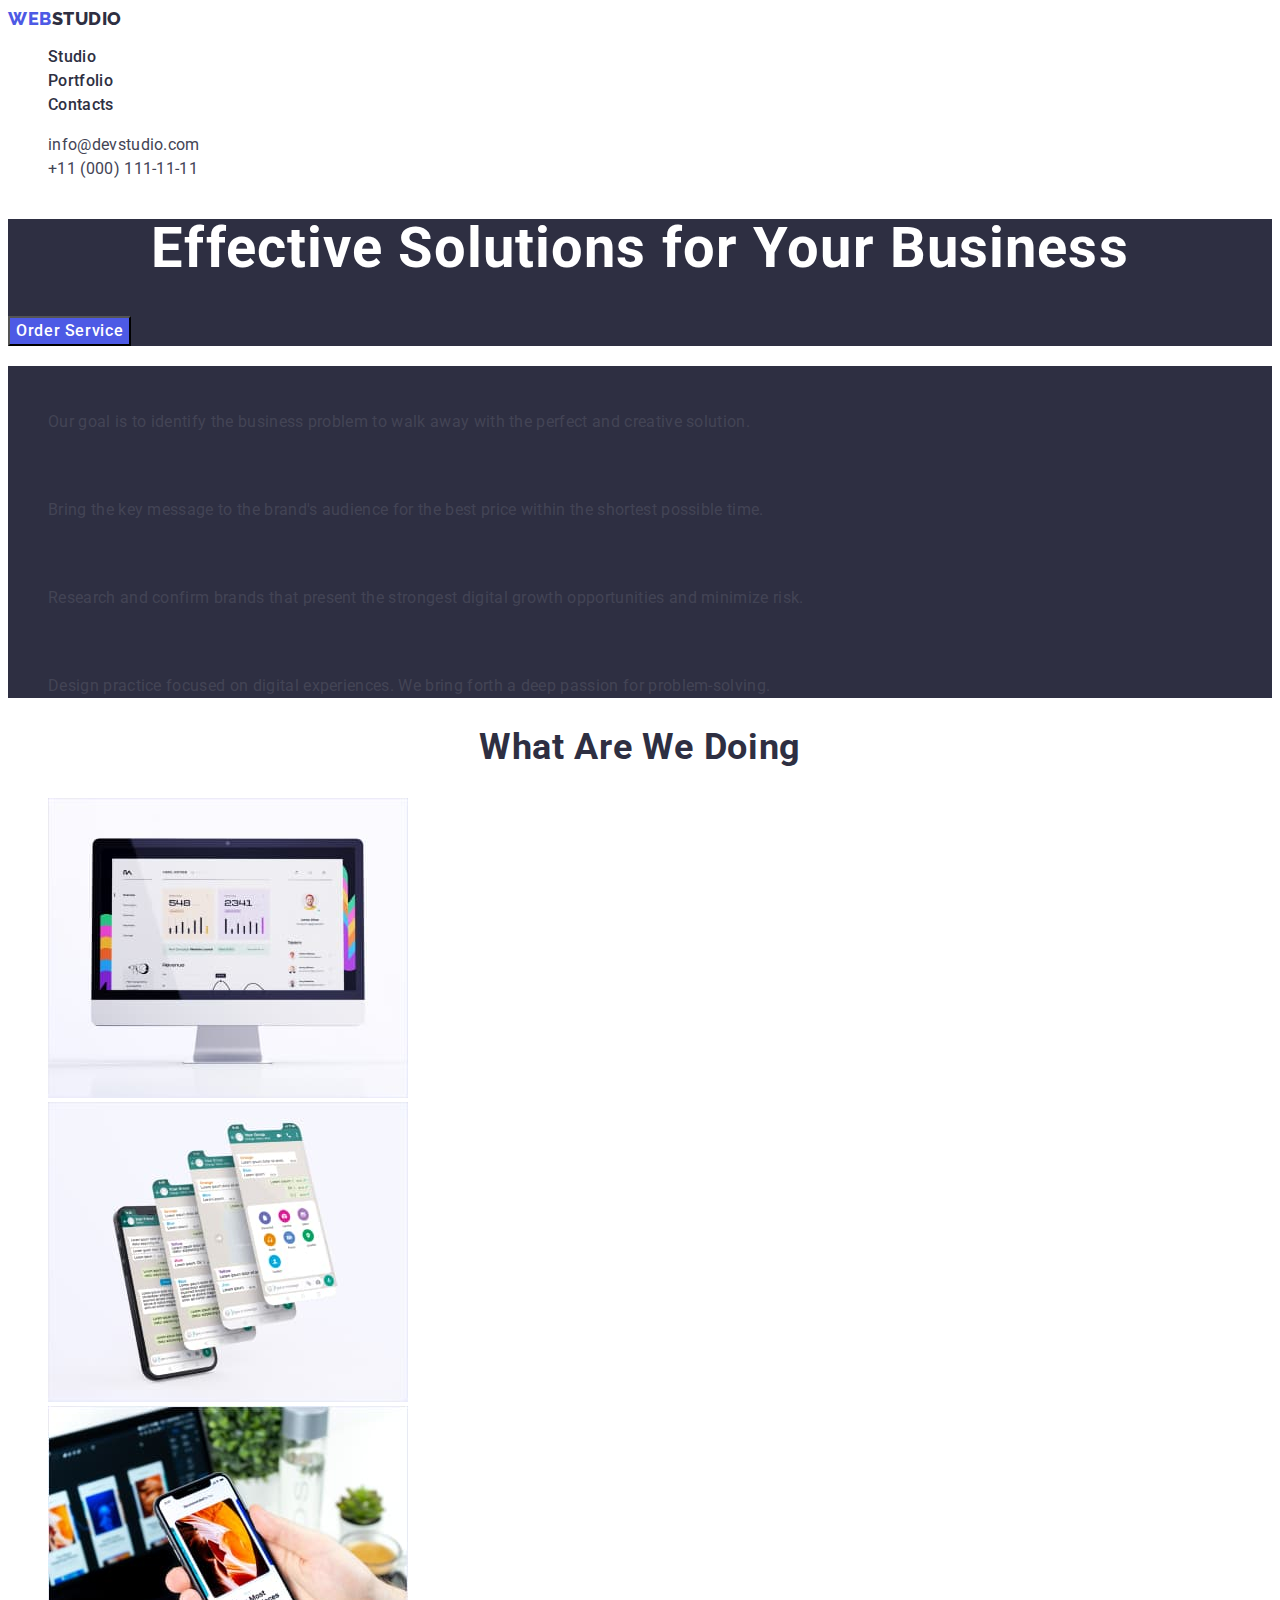
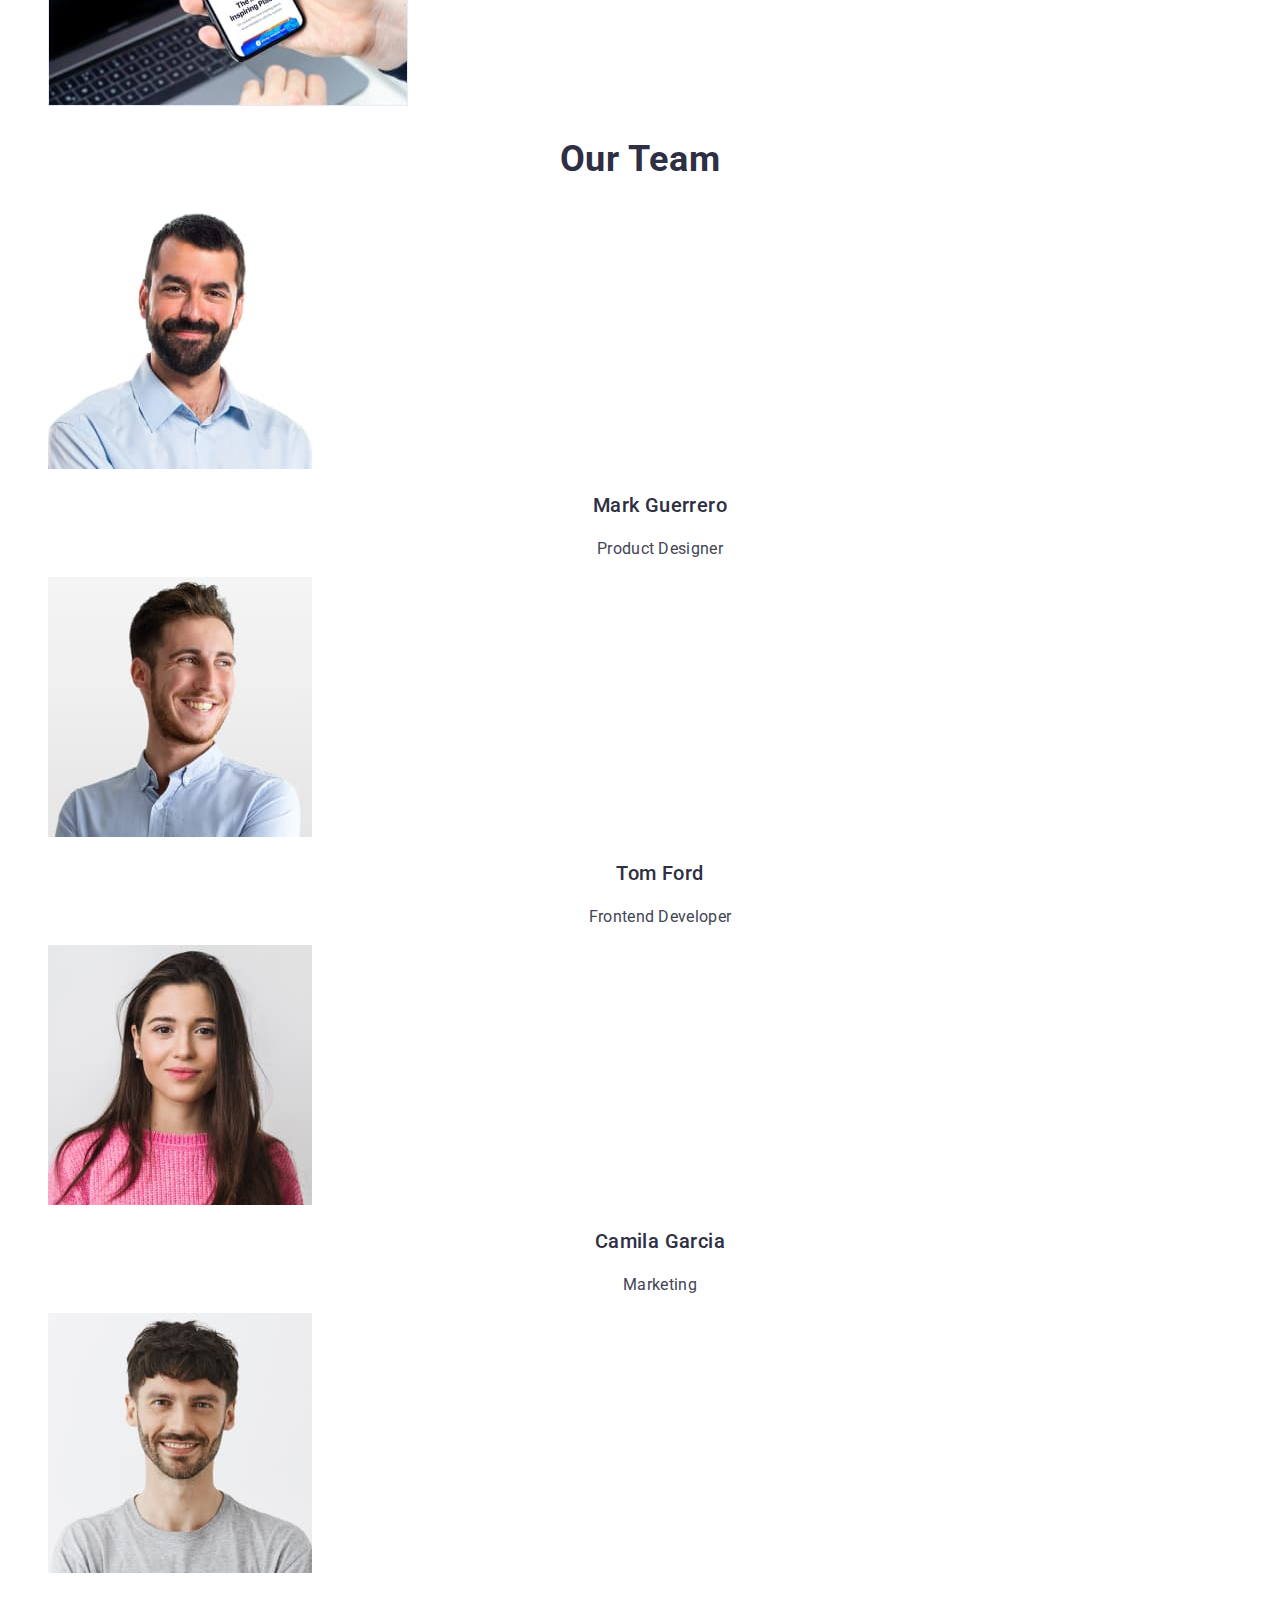
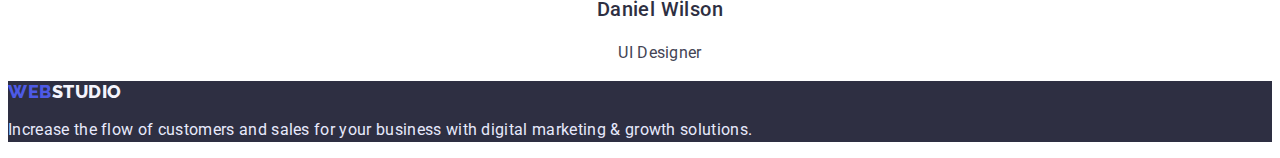
==== commit 0370f10e: "fox10" ====
--- a/index.html
+++ b/index.html
@@ -17,15 +17,15 @@
         <a href="./index.html" class="logo link">Web<span class="accent">Studio</span></a>
 
         <ul class="site-nav list">
-          <li><a href="./index.html" class="link-current link">Studio</a></li>
-          <li><a href="./portfolio.html" class="link">Portfolio</a></li>
-          <li><a href="" class="link">Contacts</a></li>
+          <li><a href="./index.html" class="link-studio link">Studio</a></li>
+          <li><a href="./portfolio.html" class="link-studio link">Portfolio</a></li>
+          <li><a href="" class="link-studio link">Contacts</a></li>
         </ul>
       </nav>
       <address class="auth-nav">
         <ul class="auth-nav list">
-          <li><a href="mailto:info@devstudio.com" class="contact-item">info@devstudio.com</a></li>
-          <li><a href="tel:+110001111111" class="contact-item">+11 (000) 111-11-11</a></li>
+          <li><a href="mailto:info@devstudio.com" class="contact-item link">info@devstudio.com</a></li>
+          <li><a href="tel:+110001111111" class="contact-item link">+11 (000) 111-11-11</a></li>
         </ul>
       </address>
     </header>
@@ -154,9 +154,8 @@
     </main>
     <!--Site Footer-->
 
-    <footer class="site-logo footer">
-       
-        <a href="./index.html" class="logo">Web<span class="accent">Studio</span></a>
+    <footer class="site-logo footer">  
+      <a href="./index.html" class="logo link">Web<span class="accent link">Studio</span></a>
       <p class="footer-text">
         Increase the flow of customers and sales for your business with digital
         marketing &#38; growth solutions.
--- a/css/styles.css
+++ b/css/styles.css
@@ -18,7 +18,7 @@
 
     color: var(--Text);
     background-color: var(--B-g-color);
-    font-family: 'Roboto','Montserrat', sans-serif;
+    font-family: "Roboto", sans-serif;
     font-size: 16px;
     }
 /*
@@ -82,6 +82,14 @@
   color: var(--Primary-Brand);
 }
 
+.link-studio {
+  color: var(--Dark);
+}
+
+.link-studio :hover,
+.link-studio :focus {
+  color: var(--Pressed-state);
+}
 .link {
   text-decoration: none;
 }
@@ -268,25 +276,26 @@
  */
  .button.primary:hover,
  .button.primary:focus {
-  color: var(--B-g-color);
-  background-color: var(--Primary-Brand);
+    color: var(--B-g-color);
+    background-color: var(--Primary-Brand);
  }
  .button.primary:active {
   color: var(--B-g-color);
   background-color: var(--Pressed-state);
  } 
  .button.primary {
-  color: var(--Primary-Brand);
-  background-color: var(--Light);
-  border: 1px solid #E7E9FC;
-  border-radius: 4px;
-  flex: none;
-  order: 1;
-  flex-grow: 0;
+    color: var(--Primary-Brand);
+    background-color: var(--Light);
+    border: 1px solid #E7E9FC;
+    border-radius: 4px;
+    flex: none;
+    order: 1;
+    flex-grow: 0;
  } 
  .button.secondary {
-   color: var(--B-g-color);
-   background-color: var(--Primary-Brand); 
+    color: var(--B-g-color);
+    background-color: var(--Primary-Brand); 
+    font-family: inherit;
    
  }
 .button.secondary:hover,
